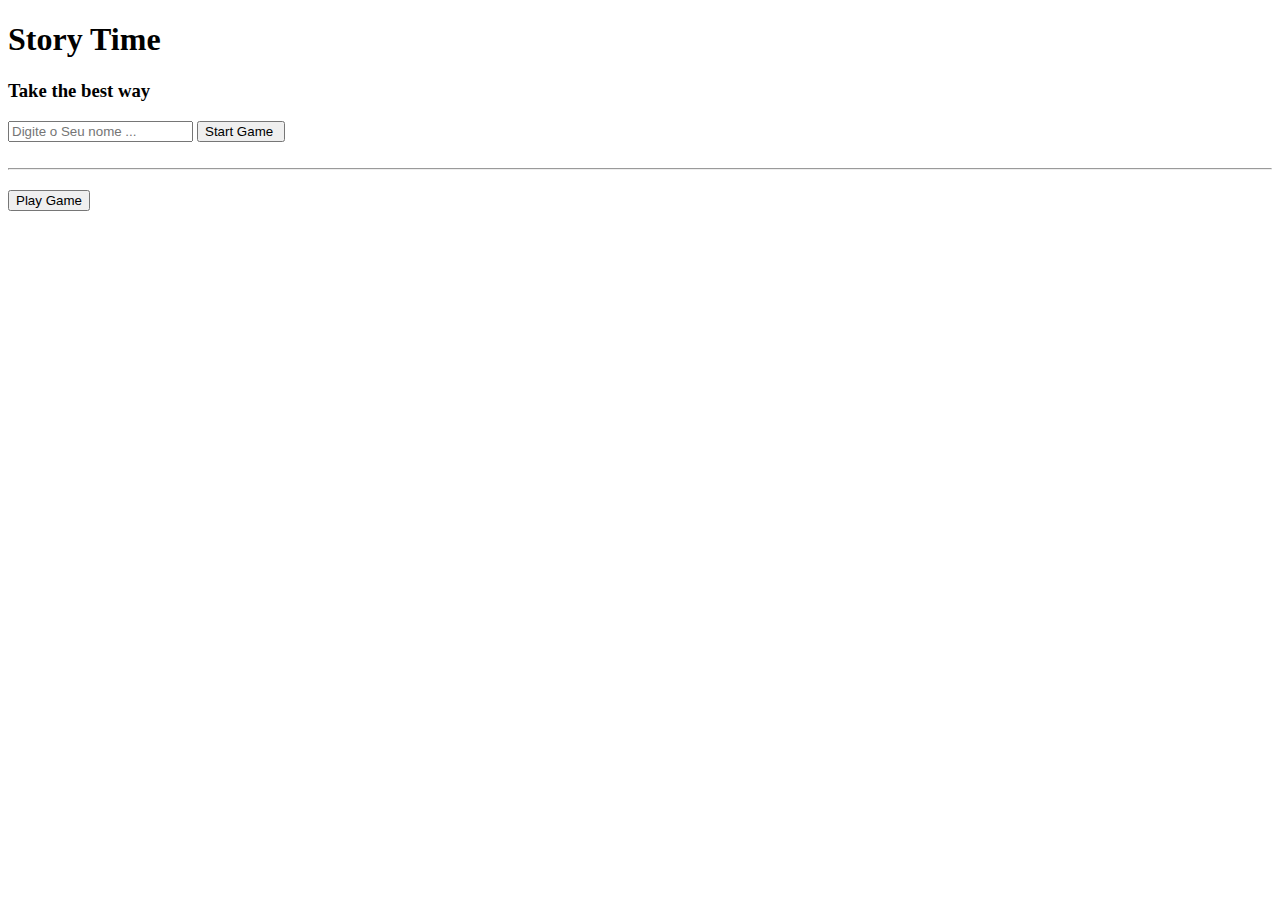
==== StoryGame/index.html @ 8ce1736a "primeiros passos" ====
<!DOCTYPE html>
<html lang="en">
<head>
    <meta charset="UTF-8">
    <meta name="viewport" content="width=device-width, initial-scale=1.0">
    <title>Document</title>
    <link rel="stylesheet" media="screen and (max-width: 680px)" href="styles/style.css">
</head>
<body>
    <main>
        <section id="sectionStart">
            <div class="title">
                <h1>Story Time</h1>
                <h3>Take the best way</h3>
            </div>

            <form>
                <input type="text" name="name" id="inputName" placeholder="Digite o Seu nome ...">
                <input type="submit" id="send" value="Start Game ">
                
            </form>
        </section>
        <br>
        <hr>
        <section>
            <div>
                <h2 id="inicioJogo"></h2>
            </div>

            <div>
                <button >Play Game</button>
            </div>
        </section>
    </main>
    


    <script src="scripts/script.js"></script>
</body>
</html>
---- StoryGame/styles/style.css ----
*{
    margin: 0;
    padding: 0;
    background-color: beige;
}
#sectionStart{
    display: block;
    align-items: center;
    text-align: center;
}
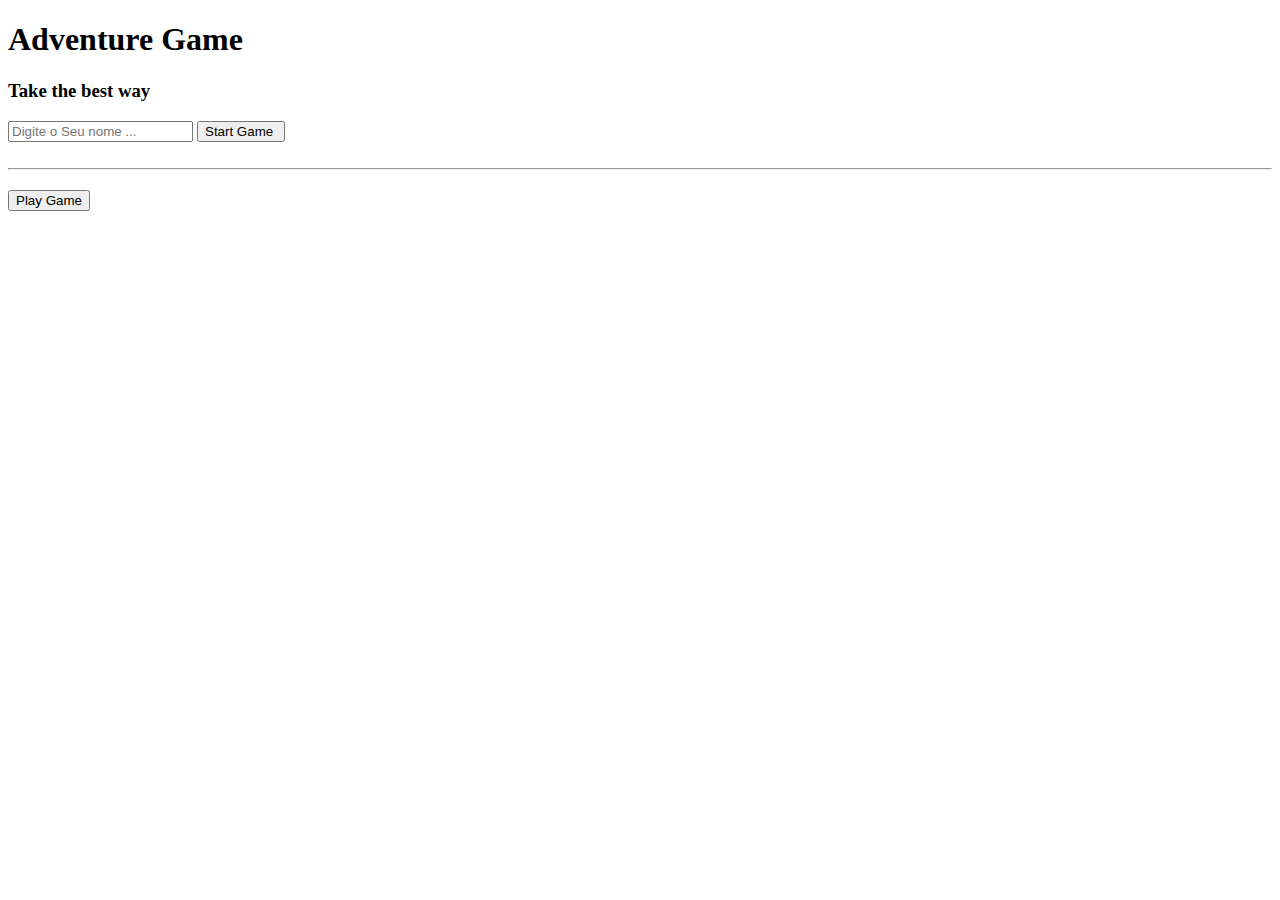
==== commit 06e8ef6e: "add" ====
--- a/StoryGame/index.html
+++ b/StoryGame/index.html
@@ -3,14 +3,14 @@
 <head>
     <meta charset="UTF-8">
     <meta name="viewport" content="width=device-width, initial-scale=1.0">
-    <title>Document</title>
+    <title>Adventure Game</title>
     <link rel="stylesheet" media="screen and (max-width: 680px)" href="styles/style.css">
 </head>
 <body>
     <main>
         <section id="sectionStart">
             <div class="title">
-                <h1>Story Time</h1>
+                <h1>Adventure Game</h1>
                 <h3>Take the best way</h3>
             </div>
 
@@ -27,7 +27,7 @@
                 <h2 id="inicioJogo"></h2>
             </div>
 
-            <div>
+            <div id="startGame">
                 <button >Play Game</button>
             </div>
         </section>
--- a/StoryGame/styles/style.css
+++ b/StoryGame/styles/style.css
@@ -9,3 +9,14 @@
     align-items: center;
     text-align: center;
 }
+#startGame{
+    display: none;
+
+}
+
+.show{
+    display: block;
+    align-items: center;
+    text-align: center;
+    margin: 20px;
+}
